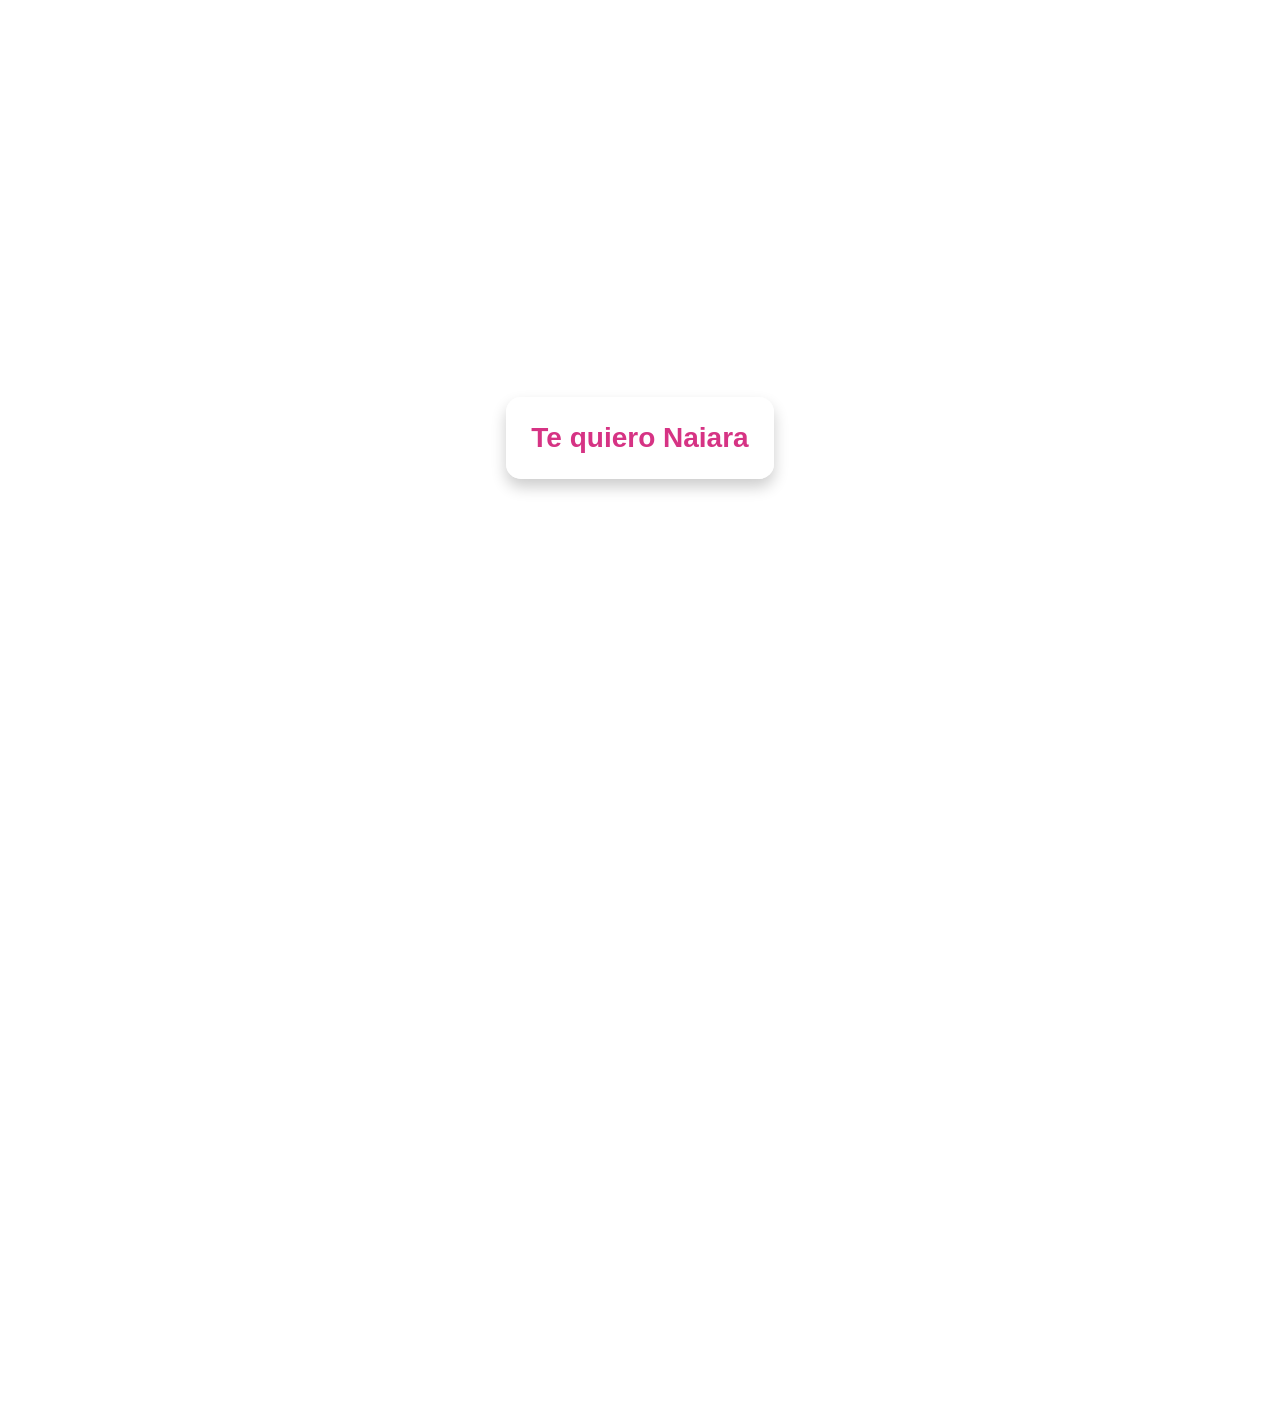
==== index.html @ 6053c178 "Add files via upload" ====
<DOCTYPE html>
<html lang="en">
    <head>
        <meta charset = "UTF-8">
        <meta name = "viewport" content="width=device-width , initial-scale1.0">
        <title>Bubleslove </title>
        <link rel="stylesheet" href="style.css"></link>
        </meta>
    </head>
    <body>
        <div class = "message">Te quiero Naiara</div>
        <div id="bubbles-text"> </div>
        <script src = "script.js"></script>
    </body>
</html>
</DOCTYPE>
---- style.css ----
body{
    display : flex;
    flex-direction: column;
    justify-content: center;
    align-items: center;
    height: 100vh;
    margin: 0;
    background: url('https://hips.hearstapps.com/hmg-prod/images/frases-de-amor-1674744978.jpg?crop=1xw:0.84375xh;0,0.149xh') no-repeat center center;
    background-size: cover;
    background-attachment: fixed;
    font-family: 'Arial', sans-serif;
    text-align: center;
    overflow: hidden;
    position: relative;

}

@keyframes gradientAnimation {
    0% { background-position: 0% 50%;}
    50% { background-position: 100% 50%;}
    100% { background-position: 0% 50%;}
}

.message {
  background: rgba(255, 255, 255, 0.8);
  padding: 25px;
  border-radius: 15px;
  box-shadow: 0px 8px 15px rgba(0, 0, 0, 0.2);
  font-size: 28px;
  color: #d63384;
  font-weight: bold;
  margin-bottom: 25px;
  transition: transform 0.3s ease;
  animation: bounce 1s infinite;
}

@keyframes bounce {
  0%, 100% {
    transform: translateY(0);
  }
  50% {
    transform: translateY(-15px);
  }
}


.message:hover {
  transform: scale(1.1);
}

.hearts {
  position: absolute;
  top: 20%;
  left: 10%;
  z-index: -1;
  font-size: 50px;
  color: #ff99b6;
  animation: floatHearts 5s ease-in-out infinite;
}

@keyframes floatHearts {
  0% {
    transform: translateY(0) scale(1); opacity: 1;;
  }
  50% {
    transform: translateY(-150px) scale(1.5); opacity: 0.5;
  }
  100% {
    transform: translateY(0) scale(1); opacity: 1;
  }
}

.hearts:nth-child(2) {
  left: 25%;
  animation-duration: 6s;
}

.hearts:nth-child(3) {
  left: 40%;
  animation-duration: 7s;
}

.hearts:nth-child(4) {
  left: 60%;
  animation-duration: 8s;
}

.hearts:nth-child(5) {
  left: 75%;
  animation-duration: 9s;
}

.message:hover {
  transform: scale(1.1);
}

.hearts {
  position: absolute;
  top: 20%;
  left: 10%;
  z-index: -1;
  font-size: 50px;
  color: #ff99b6;
  animation: floatHearts 5s ease-in-out infinite;
}

@keyframes floatHearts {
  0% {
    transform: translateY(0) scale(1);
    opacity: 1;
  }
  50% {
    transform: translateY(-150px) scale(1.5);
    opacity: 0.5;
  }
  100% {
    transform: translateY(0) scale(1);
    opacity: 1;
  }
}

.hearts:nth-child(2) {
  left: 25%;
  animation-duration: 6s;
}

.hearts:nth-child(3) {
  left: 40%;
  animation-duration: 7s;
}

.hearts:nth-child(4) {
  left: 60%;
  animation-duration: 8s;
}

.hearts:nth-child(5) {
  left: 75%;
  animation-duration: 9s;
}

.text-container {
  position: absolute;
  top: 0;
  left: 0;
  right: 0;
  bottom: 0;
}

.charming-text {
  position: absolute;
  font-size: 18px;
  font-family: 'Cursive', sans-serif;
  color: #d63384;
  animation: fadeInText 6s ease-in-out infinite;
  z-index: 1;
  padding: 10px 20px;
  border-radius: 25px;
  background-color: rgba(255, 255, 255, 0.7);
  box-shadow: 0 4px 6px rgba(0, 0, 0, 0.1);
  max-width: 80vw;
  word-wrap: break-word;
}

.charming-text:nth-child(1) {
  top: 15%;
  left: 5%;
  text-align: left;
  animation-duration: 6s;
}

.charming-text:nth-child(2) {
  top: 25%;
  left: 5%;
  text-align: left;
  animation-duration: 7s;
}

.charming-text:nth-child(3) {
  top: 35%;
  left: 5%;
  text-align: left;
  animation-duration: 8s;
}

.charming-text:nth-child(4) {
  top: 15%;
  right: 5%;
  text-align: right;
  animation-duration: 6s;
}

.charming-text:nth-child(5) {
  top: 25%;
  right: 5%;
  text-align: right;
  animation-duration: 7s;
}

.charming-text:nth-child(6) {
  top: 35%;
  right: 5%;
  text-align: right;
  animation-duration: 8s;
}

@keyframes fadeInText {
  0% {
    opacity: 0;
  }
  50% {
    opacity: 0.5;
    transform: scale(1.2);
  }
  100% {
    opacity: 1;
    transform: scale(1);
  }
}

.flowers {
  position: absolute;
  bottom: 10px;
  animation: flowerAnimation 5s ease-in-out infinite;
  font-size: 30px;
}

@keyframes flowerAnimation {
  0% { transform: translateY(0); opacity: 0; }
  50% { transform: translateY(-50px); opacity: 1; }
  100% { transform: translateY(0); opacity: 0; }
}

.flowers:nth-child(1) { left: 10%; animation-duration: 6s; }
.flowers:nth-child(2) { left: 30%; animation-duration: 7s; }
.flowers:nth-child(3) { left: 50%; animation-duration: 8s; }
.flowers:nth-child(4) { left: 70%; animation-duration: 9s; }
.flowers:nth-child(5) { left: 90%; animation-duration: 10s; }

.bubbles {
  position: absolute;
  bottom: 10px;
  font-size: 25px;
  color: #ff99b6;
  animation: bubbleAnimation 7s ease-in-out infinite;
}

@keyframes bubbleAnimation {
  0% { transform: translateY(0) scale(1); opacity: 0.8; }
  50% { transform: translateY(-100px) scale(1.3); opacity: 0.4; }
  100% { transform: translateY(0) scale(1); opacity: 0.8; }
}

.bubbles:nth-child(1) { left: 10%; animation-duration: 8s; }
.bubbles:nth-child(2) { left: 30%; animation-duration: 9s; }
.bubbles:nth-child(3) { left: 50%; animation-duration: 10s; }
.bubbles:nth-child(4) { left: 70%; animation-duration: 11s; }
.bubbles:nth-child(5) { left: 90%; animation-duration: 12s; }

#bubbles-text {
  position: absolute;
  width: 100%;
  height: 100%;
  pointer-events: none;
  overflow: hidden;
  z-index: 1;
}

.text-bubble {
  position: absolute;
  font-size: 18px;
  font-family: 'Cursive', sans-serif;
  color: #d63384;
  background-color: rgba(255, 255, 255, 0.7);
  padding: 10px 20px;
  border-radius: 25px;
  box-shadow: 0 4px 6px rgba(0, 0, 0, 0.1);
  animation: floatText 8s ease-in-out forwards;
  white-space: nowrap;
}

@keyframes floatText {
  0% { opacity: 0; transform: scale(0.5) translateY(0px); }
  50% { opacity: 1; transform: scale(1.2) translateY(-50px); }
  100% { opacity: 0; transform: scale(1) translateY(-100px); }
}

@media (max-width: 768px) {
  body {
    background-size: 100% 100%;
    background-position: center top;
  }
  .message {font-size: 24px;padding: 20px;}
  .charming-text {font-size: 16px;padding: 8px 16px;}
  .flowers {font-size: 25px;}
  .bubbles {font-size: 20px;}
}
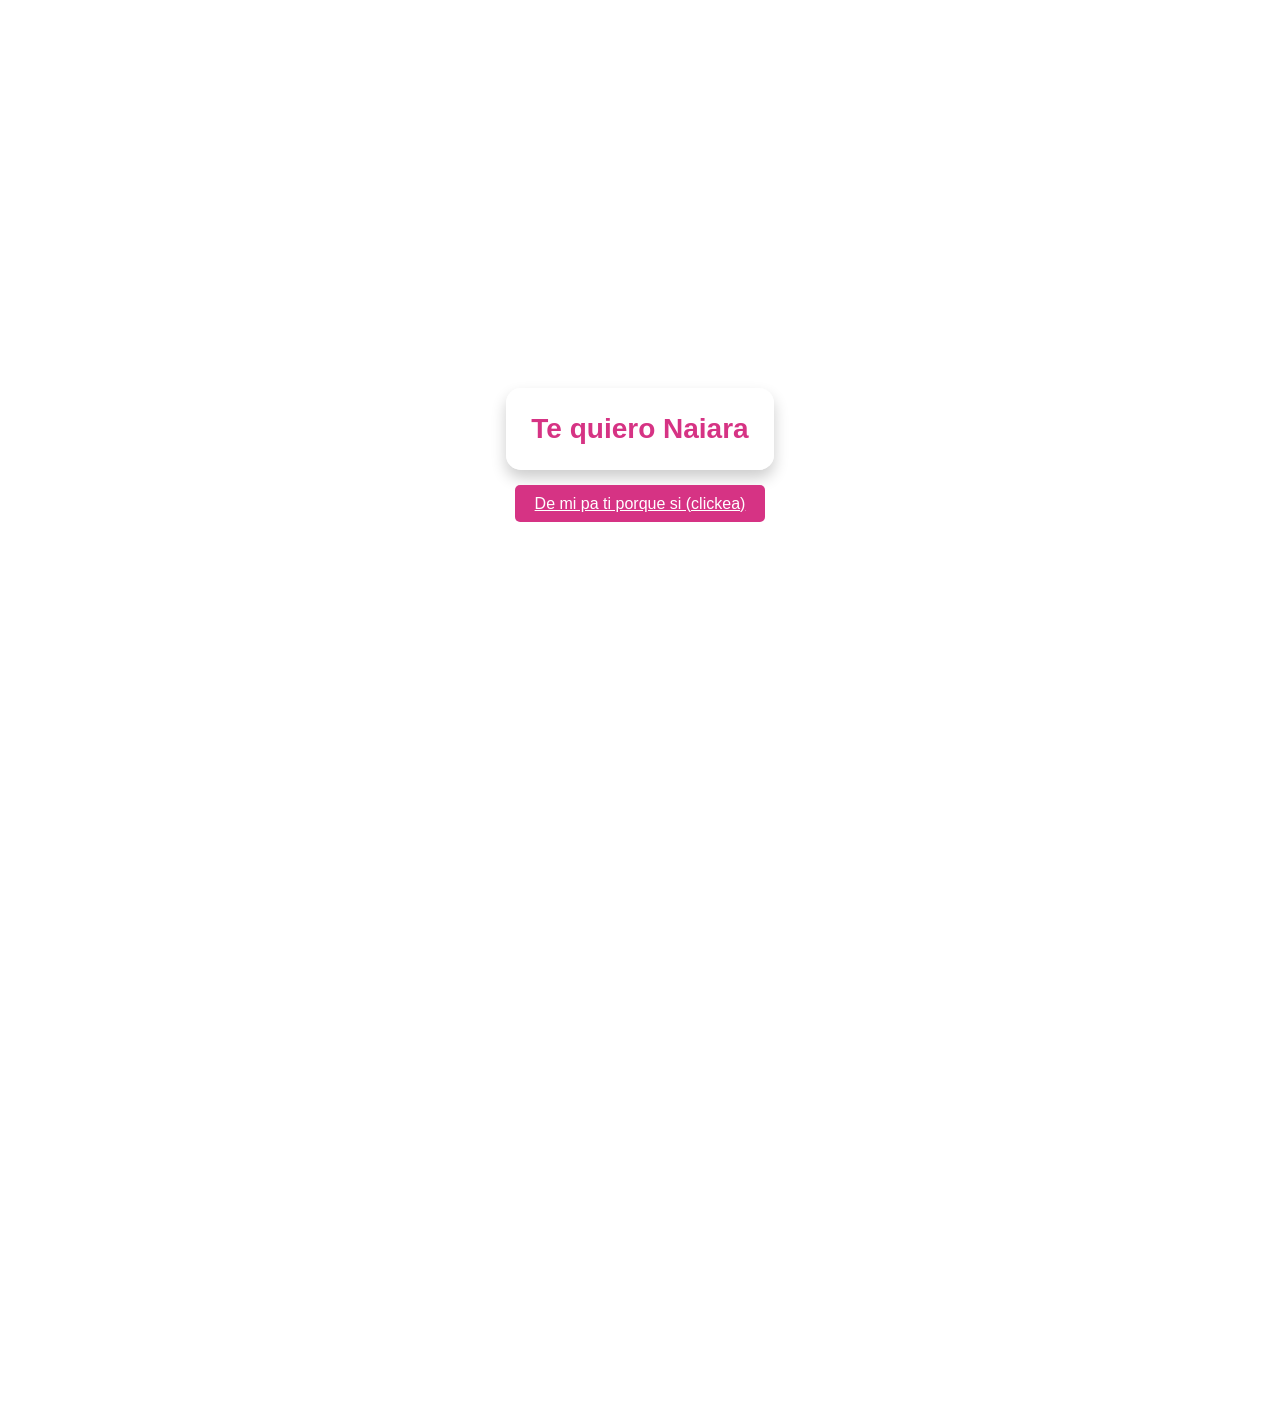
==== commit ee7840be: "Add files via upload" ====
--- a/index.html
+++ b/index.html
@@ -3,12 +3,13 @@
     <head>
         <meta charset = "UTF-8">
         <meta name = "viewport" content="width=device-width , initial-scale1.0">
-        <title>Bubleslove </title>
+        <title>pati</title>
         <link rel="stylesheet" href="style.css"></link>
         </meta>
     </head>
     <body>
         <div class = "message">Te quiero Naiara</div>
+        <a href="page.html" class="mi-boton">De mi pa ti porque si (clickea)</a>
         <div id="bubbles-text"> </div>
         <script src = "script.js"></script>
     </body>
--- a/style.css
+++ b/style.css
@@ -8,11 +8,24 @@
     background: url('https://hips.hearstapps.com/hmg-prod/images/frases-de-amor-1674744978.jpg?crop=1xw:0.84375xh;0,0.149xh') no-repeat center center;
     background-size: cover;
     background-attachment: fixed;
-    font-family: 'Arial', sans-serif;
+    font-family: "Comic Sans MS", cursive, sans-serif;
     text-align: center;
     overflow: hidden;
     position: relative;
 
+}
+
+.mi-boton {
+  background-color: #d63384; 
+  color: white;
+  padding: 10px 20px;
+  border: none;
+  border-radius: 5px;
+  cursor: pointer;
+
+}
+.mi-boton:hover {
+  background-color: #d63400; 
 }
 
 @keyframes gradientAnimation {
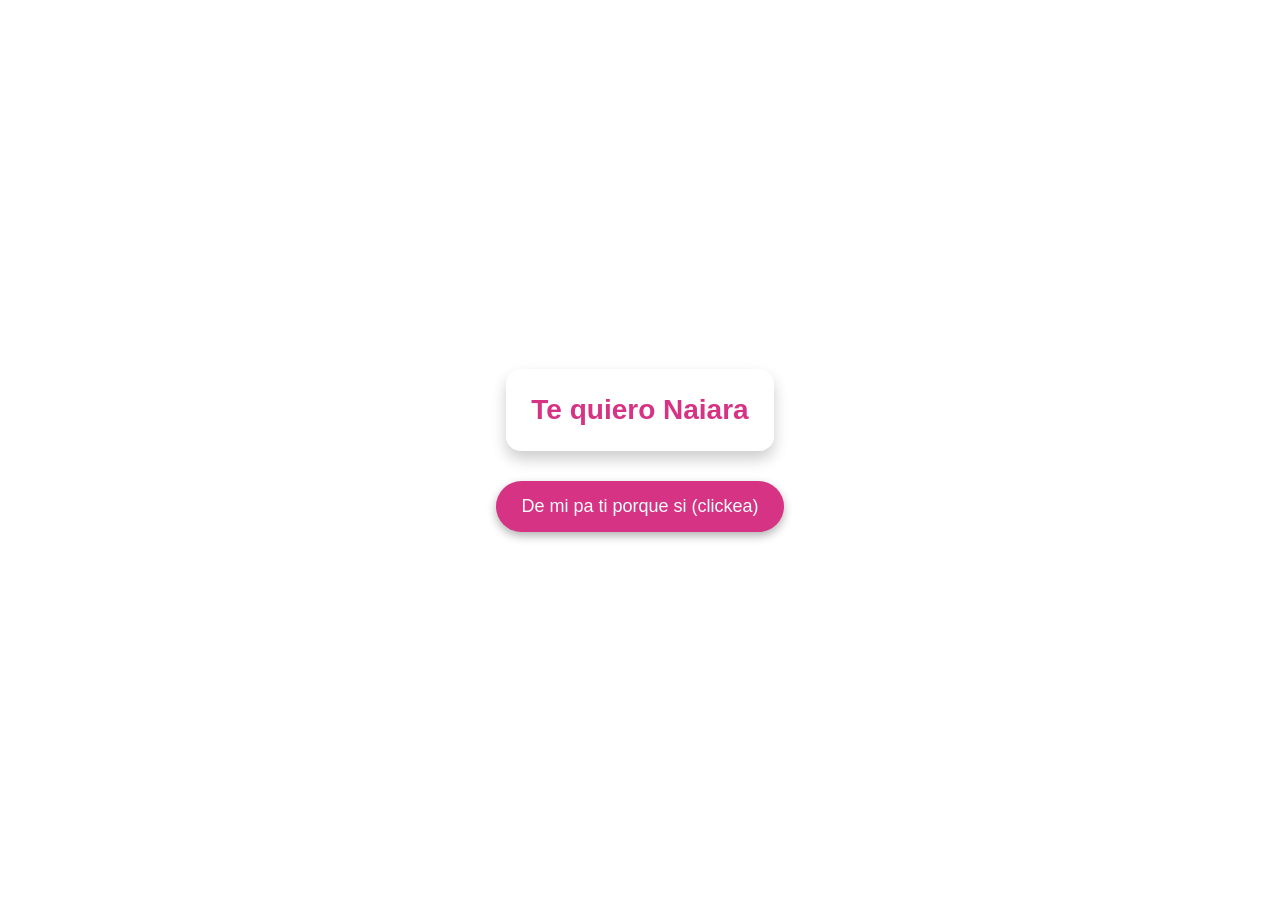
==== commit a997c1cb: "Add files via upload" ====
--- a/index.html
+++ b/index.html
@@ -1,17 +1,15 @@
-<DOCTYPE html>
+<!DOCTYPE html>
 <html lang="en">
     <head>
-        <meta charset = "UTF-8">
-        <meta name = "viewport" content="width=device-width , initial-scale1.0">
+        <meta charset="UTF-8">
+        <meta name="viewport" content="width=device-width, initial-scale=1.0"> 
         <title>pati</title>
-        <link rel="stylesheet" href="style.css"></link>
-        </meta>
+        <link rel="stylesheet" href="style.css">
     </head>
     <body>
-        <div class = "message">Te quiero Naiara</div>
+        <div class="message">Te quiero Naiara</div>
         <a href="page.html" class="mi-boton">De mi pa ti porque si (clickea)</a>
         <div id="bubbles-text"> </div>
-        <script src = "script.js"></script>
+        <script src="script.js"></script>
     </body>
-</html>
-</DOCTYPE>+</html>
--- a/style.css
+++ b/style.css
@@ -1,310 +1,117 @@
-body{
-    display : flex;
+body {
+    display: flex;
     flex-direction: column;
     justify-content: center;
     align-items: center;
     height: 100vh;
     margin: 0;
+    /* Usamos 'cover' para que la imagen cubra todo sin deformarse */
     background: url('https://hips.hearstapps.com/hmg-prod/images/frases-de-amor-1674744978.jpg?crop=1xw:0.84375xh;0,0.149xh') no-repeat center center;
-    background-size: cover;
+    background-size: cover; 
     background-attachment: fixed;
     font-family: "Comic Sans MS", cursive, sans-serif;
     text-align: center;
     overflow: hidden;
     position: relative;
-
 }
 
 .mi-boton {
-  background-color: #d63384; 
-  color: white;
-  padding: 10px 20px;
-  border: none;
-  border-radius: 5px;
-  cursor: pointer;
-
-}
-.mi-boton:hover {
-  background-color: #d63400; 
+    background-color: #d63384; 
+    color: white;
+    padding: 15px 25px; /* Un poco más grande para dedo */
+    border: none;
+    border-radius: 50px; /* Bordes más suaves */
+    cursor: pointer;
+    text-decoration: none; /* Quitar subrayado del link */
+    font-size: 18px;
+    z-index: 100; /* IMPORTANTE: Para que esté por encima de las burbujas */
+    box-shadow: 0 4px 10px rgba(0,0,0,0.3);
+    transition: transform 0.2s;
 }
 
-@keyframes gradientAnimation {
-    0% { background-position: 0% 50%;}
-    50% { background-position: 100% 50%;}
-    100% { background-position: 0% 50%;}
+.mi-boton:hover {
+    background-color: #d63400; 
+    transform: scale(1.05);
+}
+
+.mi-boton:active {
+    transform: scale(0.95);
 }
 
 .message {
-  background: rgba(255, 255, 255, 0.8);
-  padding: 25px;
-  border-radius: 15px;
-  box-shadow: 0px 8px 15px rgba(0, 0, 0, 0.2);
-  font-size: 28px;
-  color: #d63384;
-  font-weight: bold;
-  margin-bottom: 25px;
-  transition: transform 0.3s ease;
-  animation: bounce 1s infinite;
+    background: rgba(255, 255, 255, 0.9);
+    padding: 25px;
+    border-radius: 15px;
+    box-shadow: 0px 8px 15px rgba(0, 0, 0, 0.2);
+    font-size: 28px;
+    color: #d63384;
+    font-weight: bold;
+    margin-bottom: 30px;
+    z-index: 10;
+    animation: bounce 2s infinite;
+    max-width: 80%; /* Para que no toque los bordes en móvil */
 }
 
 @keyframes bounce {
-  0%, 100% {
-    transform: translateY(0);
-  }
-  50% {
-    transform: translateY(-15px);
-  }
+    0%, 100% { transform: translateY(0); }
+    50% { transform: translateY(-10px); }
 }
 
-
-.message:hover {
-  transform: scale(1.1);
-}
-
-.hearts {
-  position: absolute;
-  top: 20%;
-  left: 10%;
-  z-index: -1;
-  font-size: 50px;
-  color: #ff99b6;
-  animation: floatHearts 5s ease-in-out infinite;
-}
-
-@keyframes floatHearts {
-  0% {
-    transform: translateY(0) scale(1); opacity: 1;;
-  }
-  50% {
-    transform: translateY(-150px) scale(1.5); opacity: 0.5;
-  }
-  100% {
-    transform: translateY(0) scale(1); opacity: 1;
-  }
-}
-
-.hearts:nth-child(2) {
-  left: 25%;
-  animation-duration: 6s;
-}
-
-.hearts:nth-child(3) {
-  left: 40%;
-  animation-duration: 7s;
-}
-
-.hearts:nth-child(4) {
-  left: 60%;
-  animation-duration: 8s;
-}
-
-.hearts:nth-child(5) {
-  left: 75%;
-  animation-duration: 9s;
-}
-
-.message:hover {
-  transform: scale(1.1);
-}
-
-.hearts {
-  position: absolute;
-  top: 20%;
-  left: 10%;
-  z-index: -1;
-  font-size: 50px;
-  color: #ff99b6;
-  animation: floatHearts 5s ease-in-out infinite;
-}
-
-@keyframes floatHearts {
-  0% {
-    transform: translateY(0) scale(1);
-    opacity: 1;
-  }
-  50% {
-    transform: translateY(-150px) scale(1.5);
-    opacity: 0.5;
-  }
-  100% {
-    transform: translateY(0) scale(1);
-    opacity: 1;
-  }
-}
-
-.hearts:nth-child(2) {
-  left: 25%;
-  animation-duration: 6s;
-}
-
-.hearts:nth-child(3) {
-  left: 40%;
-  animation-duration: 7s;
-}
-
-.hearts:nth-child(4) {
-  left: 60%;
-  animation-duration: 8s;
-}
-
-.hearts:nth-child(5) {
-  left: 75%;
-  animation-duration: 9s;
-}
-
-.text-container {
-  position: absolute;
-  top: 0;
-  left: 0;
-  right: 0;
-  bottom: 0;
-}
-
-.charming-text {
-  position: absolute;
-  font-size: 18px;
-  font-family: 'Cursive', sans-serif;
-  color: #d63384;
-  animation: fadeInText 6s ease-in-out infinite;
-  z-index: 1;
-  padding: 10px 20px;
-  border-radius: 25px;
-  background-color: rgba(255, 255, 255, 0.7);
-  box-shadow: 0 4px 6px rgba(0, 0, 0, 0.1);
-  max-width: 80vw;
-  word-wrap: break-word;
-}
-
-.charming-text:nth-child(1) {
-  top: 15%;
-  left: 5%;
-  text-align: left;
-  animation-duration: 6s;
-}
-
-.charming-text:nth-child(2) {
-  top: 25%;
-  left: 5%;
-  text-align: left;
-  animation-duration: 7s;
-}
-
-.charming-text:nth-child(3) {
-  top: 35%;
-  left: 5%;
-  text-align: left;
-  animation-duration: 8s;
-}
-
-.charming-text:nth-child(4) {
-  top: 15%;
-  right: 5%;
-  text-align: right;
-  animation-duration: 6s;
-}
-
-.charming-text:nth-child(5) {
-  top: 25%;
-  right: 5%;
-  text-align: right;
-  animation-duration: 7s;
-}
-
-.charming-text:nth-child(6) {
-  top: 35%;
-  right: 5%;
-  text-align: right;
-  animation-duration: 8s;
-}
-
-@keyframes fadeInText {
-  0% {
-    opacity: 0;
-  }
-  50% {
-    opacity: 0.5;
-    transform: scale(1.2);
-  }
-  100% {
-    opacity: 1;
-    transform: scale(1);
-  }
-}
-
-.flowers {
-  position: absolute;
-  bottom: 10px;
-  animation: flowerAnimation 5s ease-in-out infinite;
-  font-size: 30px;
-}
-
-@keyframes flowerAnimation {
-  0% { transform: translateY(0); opacity: 0; }
-  50% { transform: translateY(-50px); opacity: 1; }
-  100% { transform: translateY(0); opacity: 0; }
-}
-
-.flowers:nth-child(1) { left: 10%; animation-duration: 6s; }
-.flowers:nth-child(2) { left: 30%; animation-duration: 7s; }
-.flowers:nth-child(3) { left: 50%; animation-duration: 8s; }
-.flowers:nth-child(4) { left: 70%; animation-duration: 9s; }
-.flowers:nth-child(5) { left: 90%; animation-duration: 10s; }
-
-.bubbles {
-  position: absolute;
-  bottom: 10px;
-  font-size: 25px;
-  color: #ff99b6;
-  animation: bubbleAnimation 7s ease-in-out infinite;
-}
-
-@keyframes bubbleAnimation {
-  0% { transform: translateY(0) scale(1); opacity: 0.8; }
-  50% { transform: translateY(-100px) scale(1.3); opacity: 0.4; }
-  100% { transform: translateY(0) scale(1); opacity: 0.8; }
-}
-
-.bubbles:nth-child(1) { left: 10%; animation-duration: 8s; }
-.bubbles:nth-child(2) { left: 30%; animation-duration: 9s; }
-.bubbles:nth-child(3) { left: 50%; animation-duration: 10s; }
-.bubbles:nth-child(4) { left: 70%; animation-duration: 11s; }
-.bubbles:nth-child(5) { left: 90%; animation-duration: 12s; }
-
 #bubbles-text {
-  position: absolute;
-  width: 100%;
-  height: 100%;
-  pointer-events: none;
-  overflow: hidden;
-  z-index: 1;
+    position: absolute;
+    width: 100%;
+    height: 100%;
+    pointer-events: none; /* Para que puedas hacer click a través de las burbujas */
+    top: 0;
+    left: 0;
+    z-index: 1;
 }
 
 .text-bubble {
-  position: absolute;
-  font-size: 18px;
-  font-family: 'Cursive', sans-serif;
-  color: #d63384;
-  background-color: rgba(255, 255, 255, 0.7);
-  padding: 10px 20px;
-  border-radius: 25px;
-  box-shadow: 0 4px 6px rgba(0, 0, 0, 0.1);
-  animation: floatText 8s ease-in-out forwards;
-  white-space: nowrap;
+    position: fixed; /* Mejor fixed para evitar problemas de scroll */
+    font-size: 16px;
+    font-family: 'Comic Sans MS', cursive, sans-serif; /* Consistencia en fuente */
+    color: #d63384;
+    background-color: rgba(255, 255, 255, 0.85);
+    padding: 10px 15px;
+    border-radius: 20px;
+    box-shadow: 0 2px 5px rgba(0, 0, 0, 0.1);
+    animation: floatText 10s linear forwards; /* Animación más suave */
+    white-space: normal; /* Permitir que el texto baje de línea si es largo */
+    max-width: 200px; /* Ancho máximo para móvil */
+    text-align: center;
 }
 
 @keyframes floatText {
-  0% { opacity: 0; transform: scale(0.5) translateY(0px); }
-  50% { opacity: 1; transform: scale(1.2) translateY(-50px); }
-  100% { opacity: 0; transform: scale(1) translateY(-100px); }
+    0% { opacity: 0; transform: scale(0.5) translateY(20px); }
+    10% { opacity: 1; transform: scale(1) translateY(0); }
+    90% { opacity: 1; transform: scale(1); }
+    100% { opacity: 0; transform: scale(1.1) translateY(-100px); }
 }
 
+/* --- AJUSTES ESPECÍFICOS PARA MÓVIL (ANDROID VERTICAL) --- */
 @media (max-width: 768px) {
-  body {
-    background-size: 100% 100%;
-    background-position: center top;
-  }
-  .message {font-size: 24px;padding: 20px;}
-  .charming-text {font-size: 16px;padding: 8px 16px;}
-  .flowers {font-size: 25px;}
-  .bubbles {font-size: 20px;}
+    body {
+        background-position: center center; 
+    }
+    
+    .message {
+        font-size: 22px; /* Texto un poco más pequeño */
+        padding: 15px;
+        width: 85%;
+    }
+
+    .mi-boton {
+        font-size: 16px;
+        padding: 12px 20px;
+        width: 80%; /* Botón ancho fácil de tocar */
+        text-align: center;
+    }
+
+    .text-bubble {
+        font-size: 14px; /* Burbujas más pequeñas */
+        padding: 8px 12px;
+        max-width: 150px;
+        animation-duration: 7s; /* Suben un poco más rápido en móvil */
+    }
 }
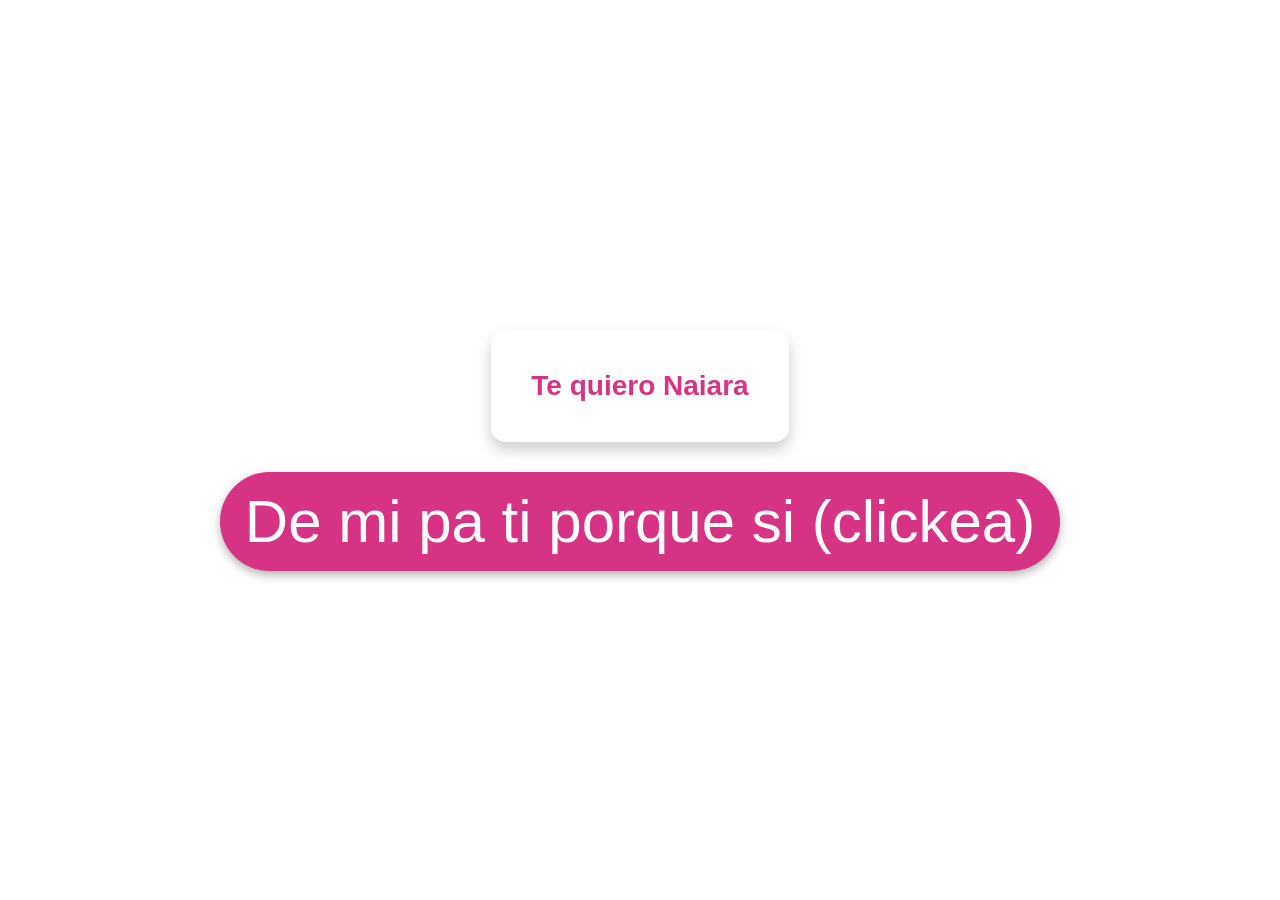
==== commit 6e95dfbe: "Update index.html" ====
--- a/index.html
+++ b/index.html
@@ -3,7 +3,7 @@
     <head>
         <meta charset="UTF-8">
         <meta name="viewport" content="width=device-width, initial-scale=1.0"> 
-        <title>pati</title>
+        <title>Naiara</title>
         <link rel="stylesheet" href="style.css">
     </head>
     <body>
@@ -12,4 +12,5 @@
         <div id="bubbles-text"> </div>
         <script src="script.js"></script>
     </body>
-</html>+
+</html>
--- a/style.css
+++ b/style.css
@@ -23,7 +23,7 @@
     border-radius: 50px; /* Bordes más suaves */
     cursor: pointer;
     text-decoration: none; /* Quitar subrayado del link */
-    font-size: 18px;
+    font-size: 60px;
     z-index: 100; /* IMPORTANTE: Para que esté por encima de las burbujas */
     box-shadow: 0 4px 10px rgba(0,0,0,0.3);
     transition: transform 0.2s;
@@ -40,7 +40,7 @@
 
 .message {
     background: rgba(255, 255, 255, 0.9);
-    padding: 25px;
+    padding: 40px;
     border-radius: 15px;
     box-shadow: 0px 8px 15px rgba(0, 0, 0, 0.2);
     font-size: 28px;
@@ -114,4 +114,7 @@
         max-width: 150px;
         animation-duration: 7s; /* Suben un poco más rápido en móvil */
     }
-}+
+}
+
+
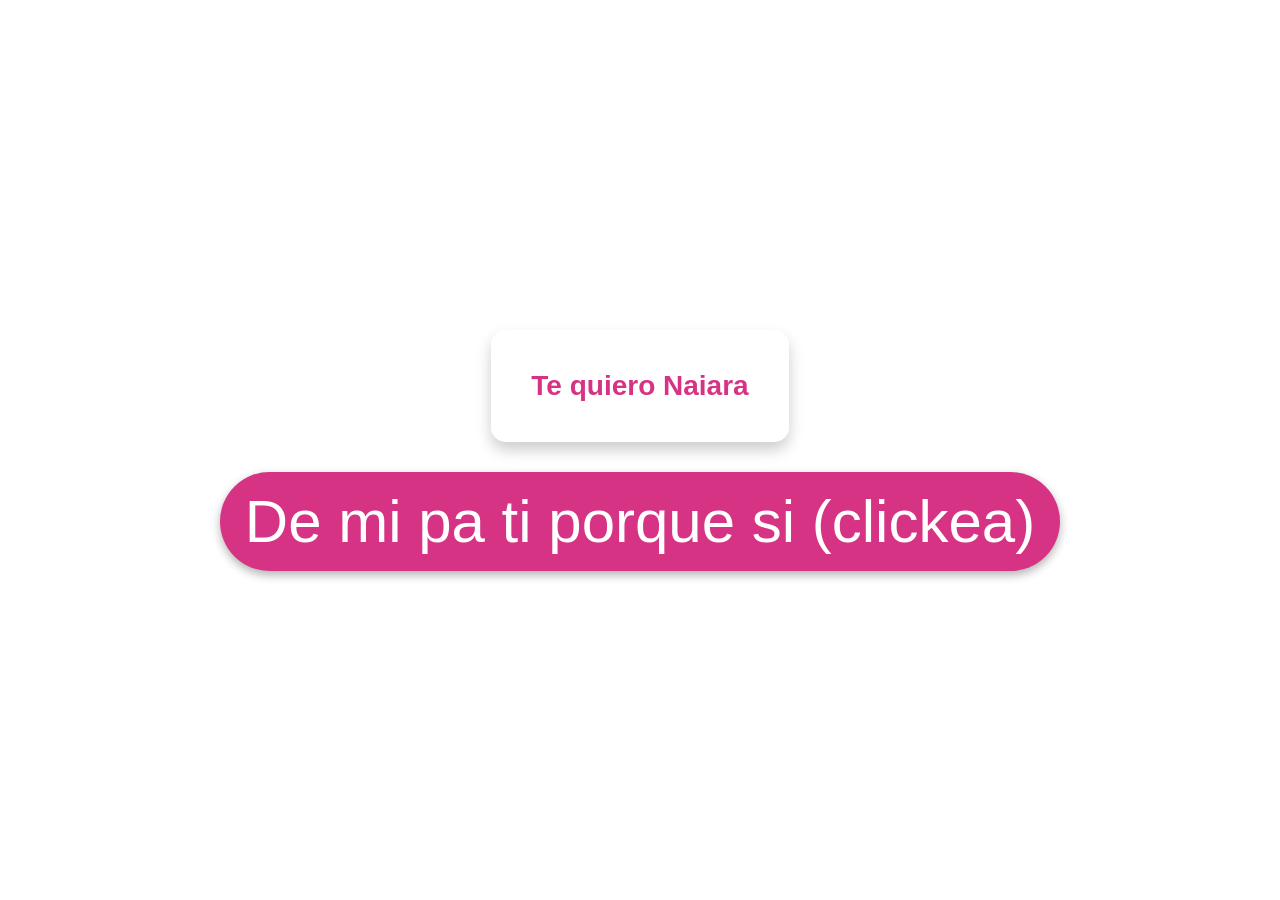
==== commit c9d0f948: "Update index.html" ====
--- a/index.html
+++ b/index.html
@@ -1,5 +1,5 @@
 <!DOCTYPE html>
-<html lang="en">
+<html lang="es">
     <head>
         <meta charset="UTF-8">
         <meta name="viewport" content="width=device-width, initial-scale=1.0"> 
